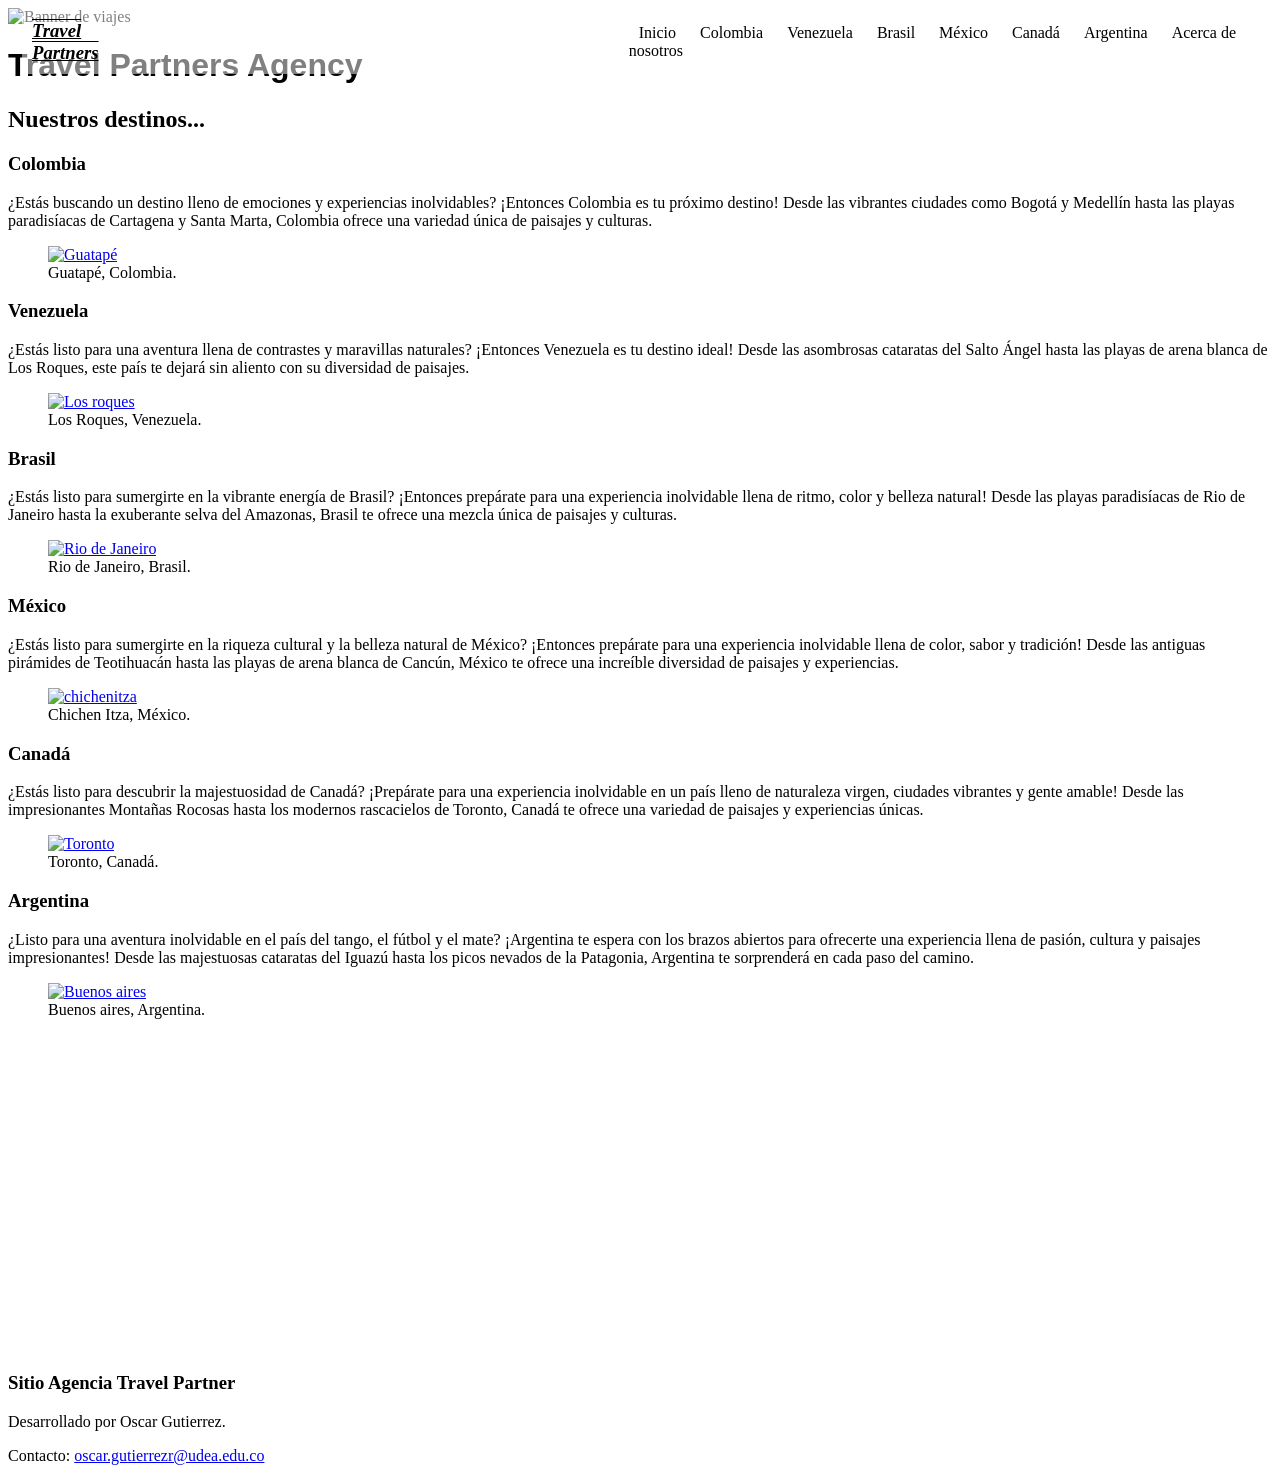
==== index.html @ 48d1f0db "Se colocan estilos a la barra de navegación del index" ====
<!DOCTYPE html>
<html lang="es">
<head>
    <title>Travel Partners</title>
    <link rel="icon" href="https://img.icons8.com/external-vitaliy-gorbachev-lineal-color-vitaly-gorbachev/60/external-plane-online-shopping-vitaliy-gorbachev-lineal-color-vitaly-gorbachev.png" type="image/x-icon" />
    <link rel="stylesheet" href="CSS/style.css">
</head>
<body>
    <header>
        <img src="https://s-i.huffpost.com/gen/1871544/images/o-TRAVELING-facebook.jpg" alt="Banner de viajes">
        <nav>
            <h3>Travel Partners</h3>
            <ul>
                <li><a href="index.html">Inicio</a></li>
                <li><a href="colombia.html">Colombia</a></li>
                <li><a href="venezuela.html">Venezuela</a></li>
                <li><a href="brasil.html">Brasil</a></li>
                <li><a href="mexico.html">México</a></li>
                <li><a href="canada.html">Canadá</a></li>
                <li><a href="argentina.html">Argentina</a></li>
                <li><a href="acerca.html">Acerca de nosotros</a></li>
            </ul>
        </nav>
        <h1>Travel Partners Agency</h1>    
    </header>
    <main>
        <article>
            <h2>Nuestros destinos...</h2>
            <section>
                <h3>Colombia</h3>
                <p>¿Estás buscando un destino lleno de emociones y experiencias inolvidables? ¡Entonces Colombia es tu próximo destino! Desde las vibrantes ciudades como Bogotá y Medellín hasta las playas paradisíacas de Cartagena y Santa Marta, Colombia ofrece una variedad única de paisajes y culturas.</p>
                <figure>
                    <a href="colombia.html">
                    <img src="https://cr00.epimg.net/radio/imagenes/2020/02/23/a_vivir_que_son_dos_dias/1582488490_859581_1582488747_noticia_normal.jpg" alt="Guatapé" width="40%">
                    </a>
                    <figcaption>Guatapé, Colombia.</figcaption>
                </figure>
            </section>
            <section>
                <h3>Venezuela</h3>
                <p>¿Estás listo para una aventura llena de contrastes y maravillas naturales? ¡Entonces Venezuela es tu destino ideal! Desde las asombrosas cataratas del Salto Ángel hasta las playas de arena blanca de Los Roques, este país te dejará sin aliento con su diversidad de paisajes.</p>
                <figure>
                    <a href="venezuela.html">
                    <img src="https://elsouvenir.com/wp-content/uploads/2014/07/Los-Roques-Venezuela-2-1000x600.jpg" alt="Los roques" width="40%">
                </a>
                    <figcaption>Los Roques, Venezuela.</figcaption>
                </figure>
            </section>
            <section>
                <h3>Brasil</h3>
                <p>¿Estás listo para sumergirte en la vibrante energía de Brasil? ¡Entonces prepárate para una experiencia inolvidable llena de ritmo, color y belleza natural! Desde las playas paradisíacas de Rio de Janeiro hasta la exuberante selva del Amazonas, Brasil te ofrece una mezcla única de paisajes y culturas.</p>
                <figure>
                    <a href="brasil.html">
                    <img src="https://th.bing.com/th/id/OIP.nFDEW7Fg7KSBMPxiKx4GqQHaE7?rs=1&pid=ImgDetMain" alt="Rio de Janeiro" width="40%">
                </a>
                    <figcaption>Rio de Janeiro, Brasil.</figcaption>
                </figure>
            </section>
            <section>
                <h3>México</h3>
                <p>¿Estás listo para sumergirte en la riqueza cultural y la belleza natural de México? ¡Entonces prepárate para una experiencia inolvidable llena de color, sabor y tradición! Desde las antiguas pirámides de Teotihuacán hasta las playas de arena blanca de Cancún, México te ofrece una increíble diversidad de paisajes y experiencias.</p>
                <figure>
                    <a href="mexico.html">
                    <img src="https://www.debate.com.mx/__export/1500693627781/sites/debate/img/2017/07/21/chichenitza.jpg_423682102.jpg" alt="chichenitza" width="40%">
                    </a>
                    <figcaption>Chichen Itza, México.</figcaption>
                </figure>
            </section>
            <section>
                <h3>Canadá</h3>
                <p>¿Estás listo para descubrir la majestuosidad de Canadá? ¡Prepárate para una experiencia inolvidable en un país lleno de naturaleza virgen, ciudades vibrantes y gente amable! Desde las impresionantes Montañas Rocosas hasta los modernos rascacielos de Toronto, Canadá te ofrece una variedad de paisajes y experiencias únicas.</p>
                <figure>
                    <a href="canada.html">
                    <img src="https://mcdn.wallpapersafari.com/medium/94/47/V4A9hm.jpg" alt="Toronto" width="40%">
                </a>
                    <figcaption>Toronto, Canadá.</figcaption>
                </figure>
            </section>
            <section>
                <h3>Argentina</h3>
                <p>¿Listo para una aventura inolvidable en el país del tango, el fútbol y el mate? ¡Argentina te espera con los brazos abiertos para ofrecerte una experiencia llena de pasión, cultura y paisajes impresionantes! Desde las majestuosas cataratas del Iguazú hasta los picos nevados de la Patagonia, Argentina te sorprenderá en cada paso del camino.</p>
                <figure>
                    <a href="argentina.html">
                    <img src="https://s03.s3c.es/imag/_v0/5500x3667/9/b/9/argentina-obelisco.jpg" alt="Buenos aires" width="40%">
                    </a>
                    <figcaption>Buenos aires, Argentina.</figcaption>
                </figure>
            </section>
        </article>
        
        <aside>
            <iframe width="560" height="315" src="https://www.youtube.com/embed/c2c2kB2RVuc?si=Z1JQ7sfit-vZ_TTE" title="YouTube video player" frameborder="0" allow="accelerometer; autoplay; clipboard-write; encrypted-media; gyroscope; picture-in-picture; web-share" allowfullscreen></iframe>
        </aside>
    </main>

    <footer>
        <h3>Sitio Agencia Travel Partner</h3>
        <p>Desarrollado por Oscar Gutierrez.</p> 
        <p>Contacto: <a href="mailto:oscar.gutierrezr@udea.edu.co">oscar.gutierrezr@udea.edu.co</a></p>
    </footer>
</body>
</html>
---- CSS/style.css ----
header img {
    width: 100%;
    height: 500px;
    
}
header  nav {
    position: fixed;
    width: 95%;
    margin: auto;
    background-color: rgba(255, 255, 255, 0.5);
    padding: 10px;
    border-radius: 5px;
    display: flex;
    align-items: center;
    left: 50%;
    transform: translate(-50%, 0%);
    top: 10px;
}

header nav h3{
    padding: 0;
    margin: auto;
    text-decoration: overline underline;
    font-style: italic;
}
  
header nav ul {
    list-style-type: none;
    padding-left: 40%;
    margin: auto;
}
  
header nav ul li {
    display: inline;
    margin: 10px;
}
header nav ul li :hover {
    color: white;
    text-shadow: black 1px 1px;
    margin: 0 5px 0 5px;
    transition: all 0.5s ease 0s;
}
  
header nav ul li a {
    text-decoration: none; /* Quita el subrayado de los enlaces */
    color: black;
}

h1{
    font-family: 'Gill Sans', 'Gill Sans MT', Calibri, 'Trebuchet MS', sans-serif;
    
}
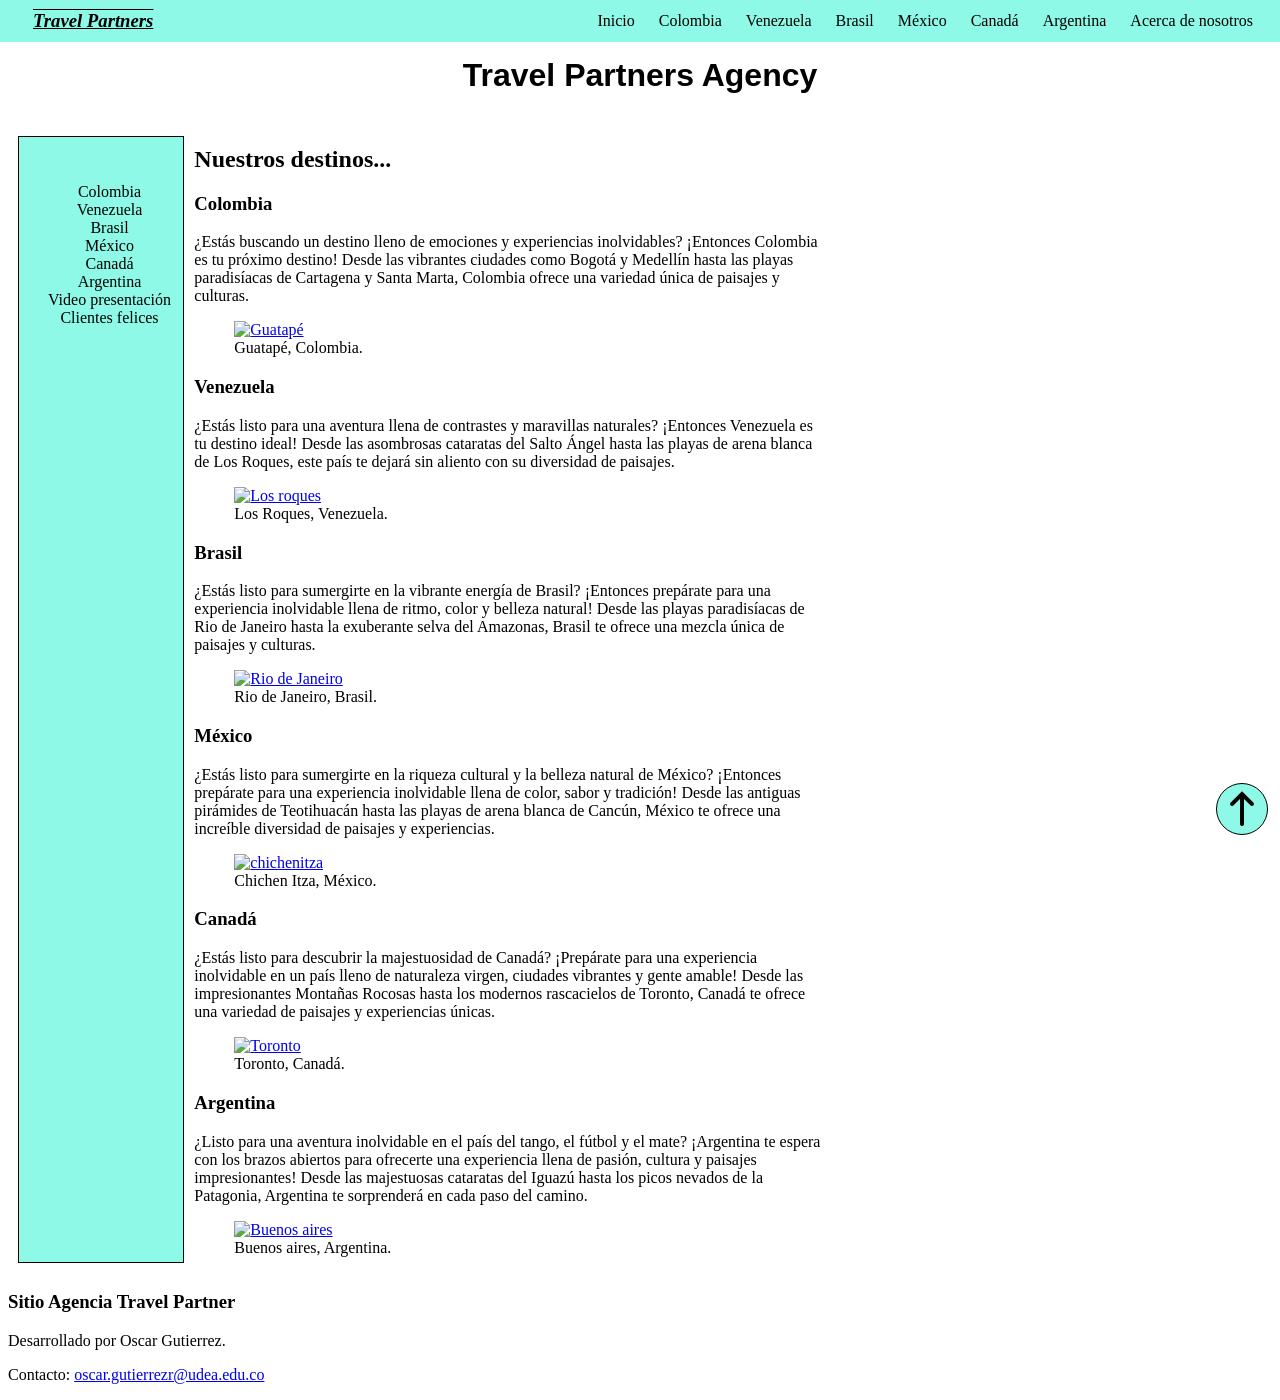
==== commit 105dc5dc: "Se termina la barra y se organizan los elementos del main" ====
--- a/index.html
+++ b/index.html
@@ -7,7 +7,7 @@
 </head>
 <body>
     <header>
-        <img src="https://s-i.huffpost.com/gen/1871544/images/o-TRAVELING-facebook.jpg" alt="Banner de viajes">
+        <img src="https://s-i.huffpost.com/gen/1871544/images/o-TRAVELING-facebook.jpg" alt="Banner de viajes" id="inicio">
         <nav>
             <h3>Travel Partners</h3>
             <ul>
@@ -20,12 +20,28 @@
                 <li><a href="argentina.html">Argentina</a></li>
                 <li><a href="acerca.html">Acerca de nosotros</a></li>
             </ul>
-        </nav>
-        <h1>Travel Partners Agency</h1>    
+        </nav>   
     </header>
     <main>
+        <div id="title">
+            <h1>Travel Partners Agency</h1> 
+        </div>
+        <aside id="nav-aside">
+            <nav>
+                <ul>
+                    <li><a href="#colombia">Colombia</a></li>
+                    <li><a href="#venezuela">Venezuela</a></li>
+                    <li><a href="#brasil">Brasil</a></li>
+                    <li><a href="#mexico">México</a></li>
+                    <li><a href="#canada">Canadá</a></li>
+                    <li><a href="#argentina">Argentina</a></li>
+                    <li><a href="#title">Video presentación</a></li>
+                    <li><a href="#argentina">Clientes felices</a></li>
+                </ul>
+            </nav>
+        </aside>
         <article>
-            <h2>Nuestros destinos...</h2>
+            <h2 id="colombia">Nuestros destinos...</h2>
             <section>
                 <h3>Colombia</h3>
                 <p>¿Estás buscando un destino lleno de emociones y experiencias inolvidables? ¡Entonces Colombia es tu próximo destino! Desde las vibrantes ciudades como Bogotá y Medellín hasta las playas paradisíacas de Cartagena y Santa Marta, Colombia ofrece una variedad única de paisajes y culturas.</p>
@@ -33,7 +49,7 @@
                     <a href="colombia.html">
                     <img src="https://cr00.epimg.net/radio/imagenes/2020/02/23/a_vivir_que_son_dos_dias/1582488490_859581_1582488747_noticia_normal.jpg" alt="Guatapé" width="40%">
                     </a>
-                    <figcaption>Guatapé, Colombia.</figcaption>
+                    <figcaption id="venezuela">Guatapé, Colombia.</figcaption>
                 </figure>
             </section>
             <section>
@@ -43,7 +59,7 @@
                     <a href="venezuela.html">
                     <img src="https://elsouvenir.com/wp-content/uploads/2014/07/Los-Roques-Venezuela-2-1000x600.jpg" alt="Los roques" width="40%">
                 </a>
-                    <figcaption>Los Roques, Venezuela.</figcaption>
+                    <figcaption id="brasil">Los Roques, Venezuela.</figcaption>
                 </figure>
             </section>
             <section>
@@ -53,7 +69,7 @@
                     <a href="brasil.html">
                     <img src="https://th.bing.com/th/id/OIP.nFDEW7Fg7KSBMPxiKx4GqQHaE7?rs=1&pid=ImgDetMain" alt="Rio de Janeiro" width="40%">
                 </a>
-                    <figcaption>Rio de Janeiro, Brasil.</figcaption>
+                    <figcaption id="mexico">Rio de Janeiro, Brasil.</figcaption>
                 </figure>
             </section>
             <section>
@@ -63,7 +79,7 @@
                     <a href="mexico.html">
                     <img src="https://www.debate.com.mx/__export/1500693627781/sites/debate/img/2017/07/21/chichenitza.jpg_423682102.jpg" alt="chichenitza" width="40%">
                     </a>
-                    <figcaption>Chichen Itza, México.</figcaption>
+                    <figcaption id="canada">Chichen Itza, México.</figcaption>
                 </figure>
             </section>
             <section>
@@ -73,11 +89,11 @@
                     <a href="canada.html">
                     <img src="https://mcdn.wallpapersafari.com/medium/94/47/V4A9hm.jpg" alt="Toronto" width="40%">
                 </a>
-                    <figcaption>Toronto, Canadá.</figcaption>
+                    <figcaption id="argentina">Toronto, Canadá.</figcaption>
                 </figure>
             </section>
             <section>
-                <h3>Argentina</h3>
+                <h3 >Argentina</h3>
                 <p>¿Listo para una aventura inolvidable en el país del tango, el fútbol y el mate? ¡Argentina te espera con los brazos abiertos para ofrecerte una experiencia llena de pasión, cultura y paisajes impresionantes! Desde las majestuosas cataratas del Iguazú hasta los picos nevados de la Patagonia, Argentina te sorprenderá en cada paso del camino.</p>
                 <figure>
                     <a href="argentina.html">
@@ -88,10 +104,16 @@
             </section>
         </article>
         
-        <aside>
-            <iframe width="560" height="315" src="https://www.youtube.com/embed/c2c2kB2RVuc?si=Z1JQ7sfit-vZ_TTE" title="YouTube video player" frameborder="0" allow="accelerometer; autoplay; clipboard-write; encrypted-media; gyroscope; picture-in-picture; web-share" allowfullscreen></iframe>
+        <aside id="aux">
+            <iframe src="https://www.youtube.com/embed/c2c2kB2RVuc?si=Z1JQ7sfit-vZ_TTE" title="YouTube video player" frameborder="0" allow="accelerometer; autoplay; clipboard-write; encrypted-media; gyroscope; picture-in-picture; web-share" allowfullscreen></iframe>
         </aside>
     </main>
+
+    <div id="Return">
+        <a href="#inicio">
+            <img src="[data-uri]">
+        </a>
+    </div>
 
     <footer>
         <h3>Sitio Agencia Travel Partner</h3>
--- a/CSS/style.css
+++ b/CSS/style.css
@@ -1,20 +1,17 @@
 header img {
     width: 100%;
-    height: 500px;
-    
+    height: 300px;
+    margin-top: -10px;
 }
 header  nav {
     position: fixed;
-    width: 95%;
-    margin: auto;
-    background-color: rgba(255, 255, 255, 0.5);
+    width: 100%;
+    background-color: rgb(142, 249, 231);
     padding: 10px;
-    border-radius: 5px;
     display: flex;
     align-items: center;
-    left: 50%;
-    transform: translate(-50%, 0%);
-    top: 10px;
+    margin-left: -10PX;
+    top: 0px;
 }
 
 header nav h3{
@@ -23,10 +20,10 @@
     text-decoration: overline underline;
     font-style: italic;
 }
-  
+
 header nav ul {
     list-style-type: none;
-    padding-left: 40%;
+    padding-left: 30%;
     margin: auto;
 }
   
@@ -42,11 +39,78 @@
 }
   
 header nav ul li a {
-    text-decoration: none; /* Quita el subrayado de los enlaces */
+    text-decoration: none;
     color: black;
 }
 
-h1{
+#Return{
+    border-radius: 50px;
+    border: 1px solid;
+    background-color: rgb(142, 249, 231);
+    position: fixed;
+    width: 50px;
+    height: 50px;
+    top: 87%;
+    left: 95%;
+}
+
+#Return :hover{
+    border-radius: 50px;
+    background-color: white;
+    transition: background-color 0.5s ease 0s;
+}
+
+#Return img{
+    width: 100%;
+    height: auto;
+}
+
+main{
+    display: flex;
+    flex-wrap: wrap;
+}
+
+#title{
     font-family: 'Gill Sans', 'Gill Sans MT', Calibri, 'Trebuchet MS', sans-serif;
-    
-}+    width: 100%;
+    padding: 10px;
+    text-align: center;
+}
+
+#nav-aside{
+    width: 13%;
+    background-color:  rgb(142, 249, 231);
+    border: 1px solid black;
+    margin: 10px;
+}
+
+#nav-aside nav{
+    position: fixed;
+    left: 18px;
+    display: inline;
+    text-align: center
+}
+
+#nav-aside nav ul{
+    list-style-type: none;  
+    padding: 30px;
+}
+
+#nav-aside nav ul li a{
+    text-decoration: none;
+    color: black;
+}
+
+#nav-aside nav ul li :hover{
+    color: white;
+    text-shadow: black 1px 1px;
+    transition: all 0.5s ease 0s;
+}
+
+article{
+    width: 50%;
+}
+
+#aux{
+    width: 20%;
+}
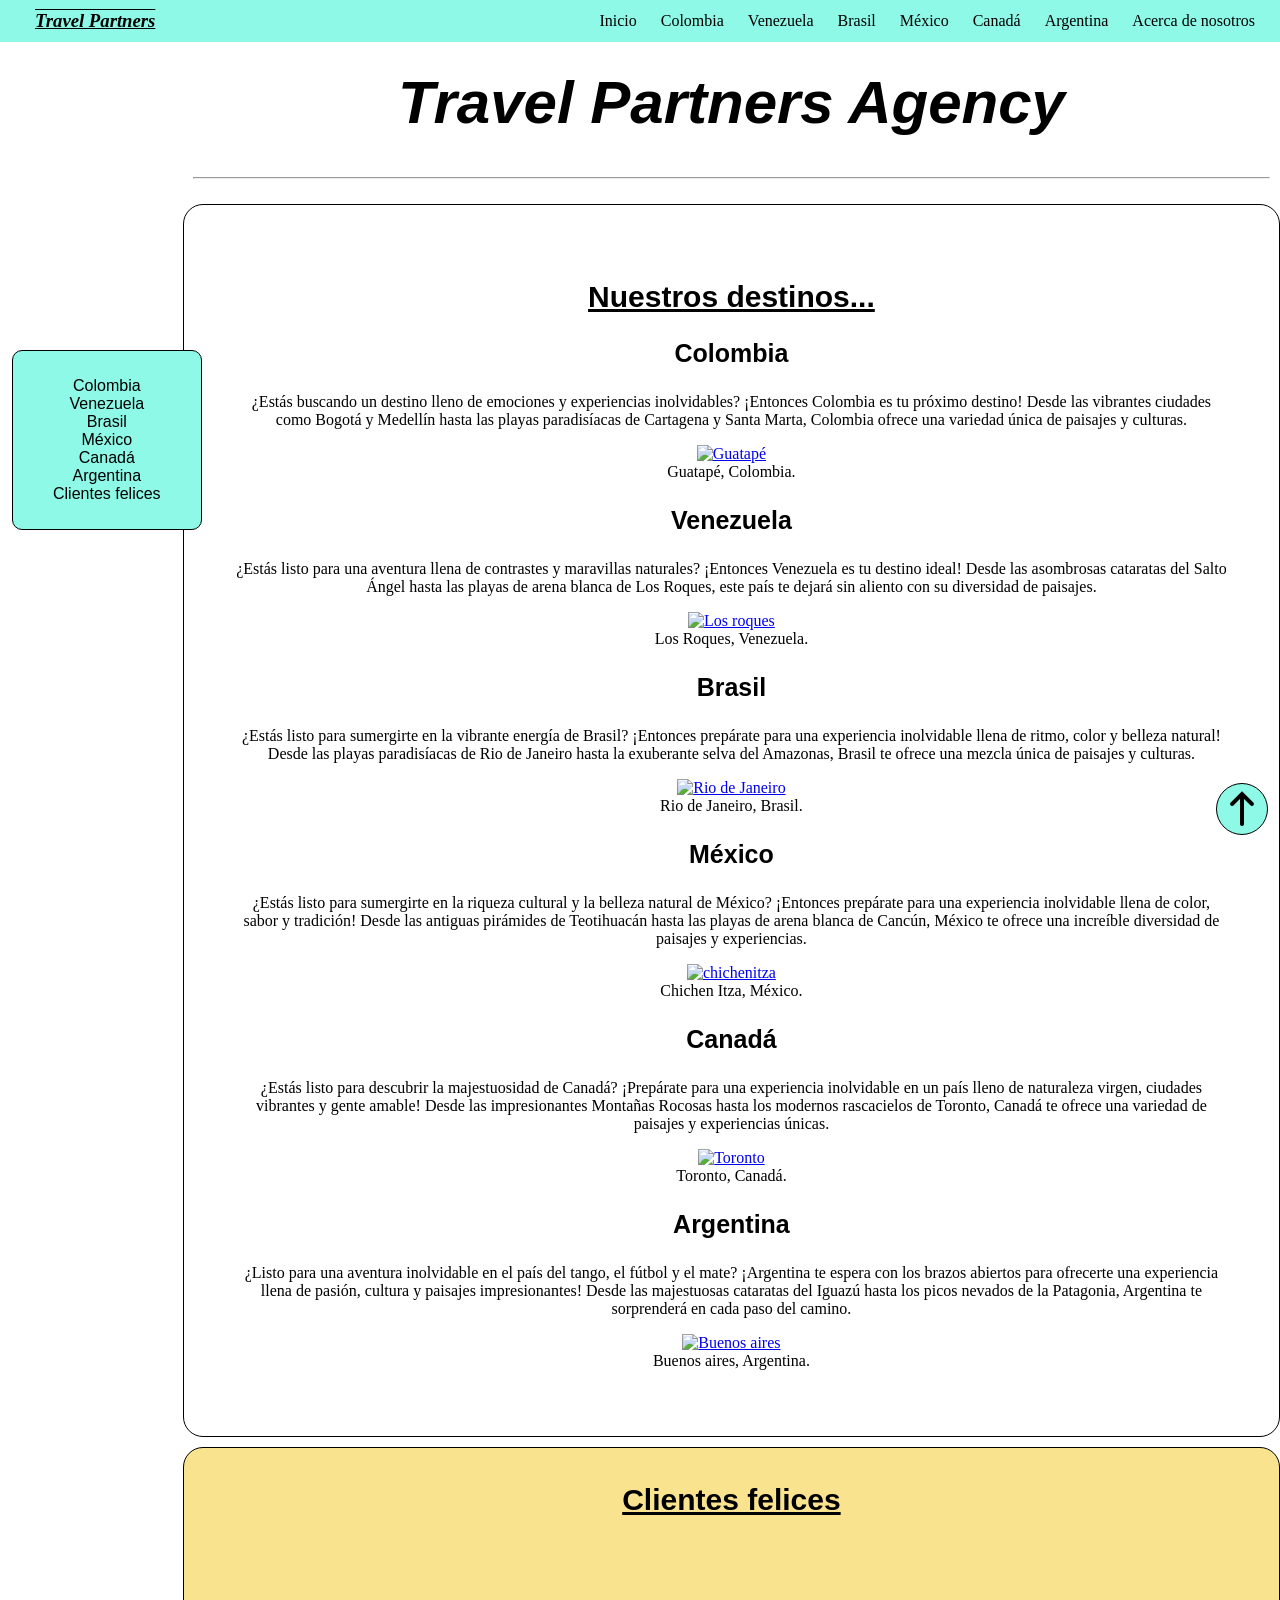
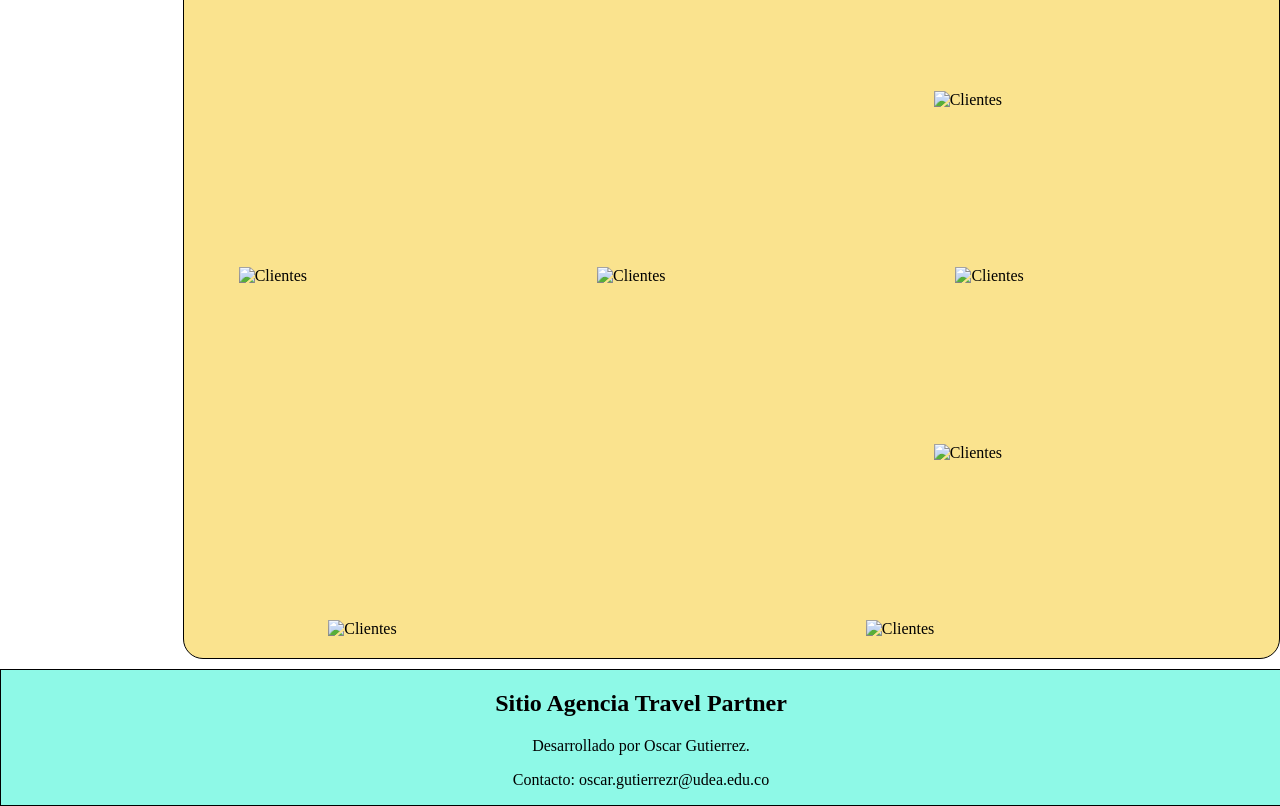
==== commit a7f34e3f: "Se terminan los estilos del index.html" ====
--- a/index.html
+++ b/index.html
@@ -25,6 +25,7 @@
     <main>
         <div id="title">
             <h1>Travel Partners Agency</h1> 
+            <hr>
         </div>
         <aside id="nav-aside">
             <nav>
@@ -35,8 +36,7 @@
                     <li><a href="#mexico">México</a></li>
                     <li><a href="#canada">Canadá</a></li>
                     <li><a href="#argentina">Argentina</a></li>
-                    <li><a href="#title">Video presentación</a></li>
-                    <li><a href="#argentina">Clientes felices</a></li>
+                    <li><a href="#aux">Clientes felices</a></li>
                 </ul>
             </nav>
         </aside>
@@ -105,18 +105,27 @@
         </article>
         
         <aside id="aux">
-            <iframe src="https://www.youtube.com/embed/c2c2kB2RVuc?si=Z1JQ7sfit-vZ_TTE" title="YouTube video player" frameborder="0" allow="accelerometer; autoplay; clipboard-write; encrypted-media; gyroscope; picture-in-picture; web-share" allowfullscreen></iframe>
+            <h2>Clientes felices</h2>
+            <iframe width="560" height="315" src="https://www.youtube.com/embed/c2c2kB2RVuc?si=Z1JQ7sfit-vZ_TTE" title="YouTube video player" frameborder="0" allow="accelerometer; autoplay; clipboard-write; encrypted-media; gyroscope; picture-in-picture; web-share" allowfullscreen></iframe>
+            <img src="https://th.bing.com/th/id/R.d196c2e4fb2217a6aeb83ef5d8556b51?rik=UQ5G5Y6Z0rCJ7Q&pid=ImgRaw&r=0" alt="Clientes">
+            <img src="https://travelxperience.com.mx/wp-content/uploads/2020/03/agencias-de-viajes-cruceros3.jpg" alt="Clientes">
+            <img src="https://www.lugarnia.com/wp-content/uploads/2017/12/viajar-sola-y-segura.jpg" alt="Clientes">
+            <img src="https://www.nuevoplaneta.es/wp-content/uploads/2021/10/58.jpg" alt="Clientes">
+            <iframe width="560" height="315" src="https://www.youtube.com/embed/2yMhjHURW5A?si=cP6-qoyfT3eHNdBa" title="YouTube video player" frameborder="0" allow="accelerometer; autoplay; clipboard-write; encrypted-media; gyroscope; picture-in-picture; web-share" allowfullscreen></iframe>
+            <img src="https://technocio.com/wp-content/uploads/2021/07/Felicidad-de-viajar.jpg" alt="Clientes">
+            <img src="https://www.entornoturistico.com/wp-content/uploads/2016/03/viajar-hace-a-la-felicidad.jpg" alt="Clientes">
+            <img src="https://blogsmarttravelers.areas.com/wp-content/uploads/2019/09/viajar-nos-hace-felices-post-01.jpeg" alt="Clientes">
         </aside>
     </main>
 
     <div id="Return">
         <a href="#inicio">
-            <img src="[data-uri]">
+        <img src="[data-uri]">
         </a>
     </div>
 
     <footer>
-        <h3>Sitio Agencia Travel Partner</h3>
+        <h2>Sitio Agencia Travel Partner</h2>
         <p>Desarrollado por Oscar Gutierrez.</p> 
         <p>Contacto: <a href="mailto:oscar.gutierrezr@udea.edu.co">oscar.gutierrezr@udea.edu.co</a></p>
     </footer>
--- a/CSS/style.css
+++ b/CSS/style.css
@@ -1,3 +1,8 @@
+body{
+    width: 100%;
+    margin: 0;
+    padding: 0;
+}
 header img {
     width: 100%;
     height: 300px;
@@ -10,7 +15,6 @@
     padding: 10px;
     display: flex;
     align-items: center;
-    margin-left: -10PX;
     top: 0px;
 }
 
@@ -31,10 +35,15 @@
     display: inline;
     margin: 10px;
 }
+
 header nav ul li :hover {
     color: white;
     text-shadow: black 1px 1px;
     margin: 0 5px 0 5px;
+    transition: all 0.5s ease 0s;
+}
+
+header nav ul li :not(:hover) {
     transition: all 0.5s ease 0s;
 }
   
@@ -54,51 +63,70 @@
     left: 95%;
 }
 
+  #Return a img {
+    display: block;
+  }
+
 #Return :hover{
     border-radius: 50px;
-    background-color: white;
+    background-color: #FAE28E;
     transition: background-color 0.5s ease 0s;
 }
 
+#Return :not(:hover){
+    transition: 0.5s ease 0s;
+}
+
 #Return img{
     width: 100%;
     height: auto;
 }
 
 main{
-    display: flex;
-    flex-wrap: wrap;
+    display: grid;
+    grid-template-columns: 1fr 6fr; 
+    grid-template-rows: auto; 
+    grid-template-areas: 
+      "nav title"
+      "nav art"
+      "nav art"
+      "nav asi"; 
 }
 
 #title{
     font-family: 'Gill Sans', 'Gill Sans MT', Calibri, 'Trebuchet MS', sans-serif;
-    width: 100%;
+    font-style: italic;
+    font-size: 30px;
+    grid-area: title;
     padding: 10px;
     text-align: center;
 }
 
 #nav-aside{
-    width: 13%;
-    background-color:  rgb(142, 249, 231);
-    border: 1px solid black;
+    grid-area: nav;
     margin: 10px;
 }
 
 #nav-aside nav{
     position: fixed;
-    left: 18px;
+    left: 12px;
+    top: 350px;
     display: inline;
-    text-align: center
+    text-align: center;
+    background-color:  rgb(142, 249, 231);
+    border: 1px solid black;
+    border-radius: 10px;
 }
 
 #nav-aside nav ul{
     list-style-type: none;  
-    padding: 30px;
+    padding: 10px 40px 10px 40px;
 }
 
 #nav-aside nav ul li a{
     text-decoration: none;
     color: black;
+    font-family: 'Gill Sans', 'Gill Sans MT', Calibri, 'Trebuchet MS', sans-serif;
 }
 
 #nav-aside nav ul li :hover{
@@ -107,10 +135,75 @@
     transition: all 0.5s ease 0s;
 }
 
+#nav-aside nav ul li :not(:hover){
+    transition: all 0.5s ease 0s;
+}
+
 article{
-    width: 50%;
+    grid-area: art;
+    border: 1px solid black;
+    border-radius: 20px;
+    padding: 50px;
+    text-align: center;
+}
+
+article h2{
+    font-family: 'Gill Sans', 'Gill Sans MT', Calibri, 'Trebuchet MS', sans-serif;
+    font-size: 30px;
+    text-decoration: underline;
+}
+
+article h3{
+    font-family: 'Gill Sans', 'Gill Sans MT', Calibri, 'Trebuchet MS', sans-serif;
+    font-size: 25px;
+}
+
+article figure img:hover{
+    width: 45%;
+    box-shadow: black 2px 2px;
+    transition: all 0.5s ease 0s;
+}
+
+article figure img:not(:hover){
+    transition: all 0.5s ease 0s;
 }
 
 #aux{
-    width: 20%;
-}
+    grid-area: asi;
+    border: 1px solid black;
+    border-radius: 20px;
+    padding: 10px;
+    align-self: center;
+    margin-top: 10px;
+    background-color: #fae38e;
+    display: flex;
+    flex-wrap: wrap;
+    justify-content: space-around;
+    align-items: center;
+}
+
+#aux h2{
+    font-family: 'Gill Sans', 'Gill Sans MT', Calibri, 'Trebuchet MS', sans-serif;
+    font-size: 30px;
+    text-decoration: underline;
+    width: 100%;
+    text-align: center;
+}
+
+#aux img{
+    width: 25%;
+    margin: 10px;
+}
+
+footer{
+    background-color:  rgb(142, 249, 231);
+    border: 1px solid black;
+    width: 100%;
+    text-align: center;
+    margin-top: 10px;
+}
+
+footer a{
+    text-decoration: none;
+    color: black;
+}
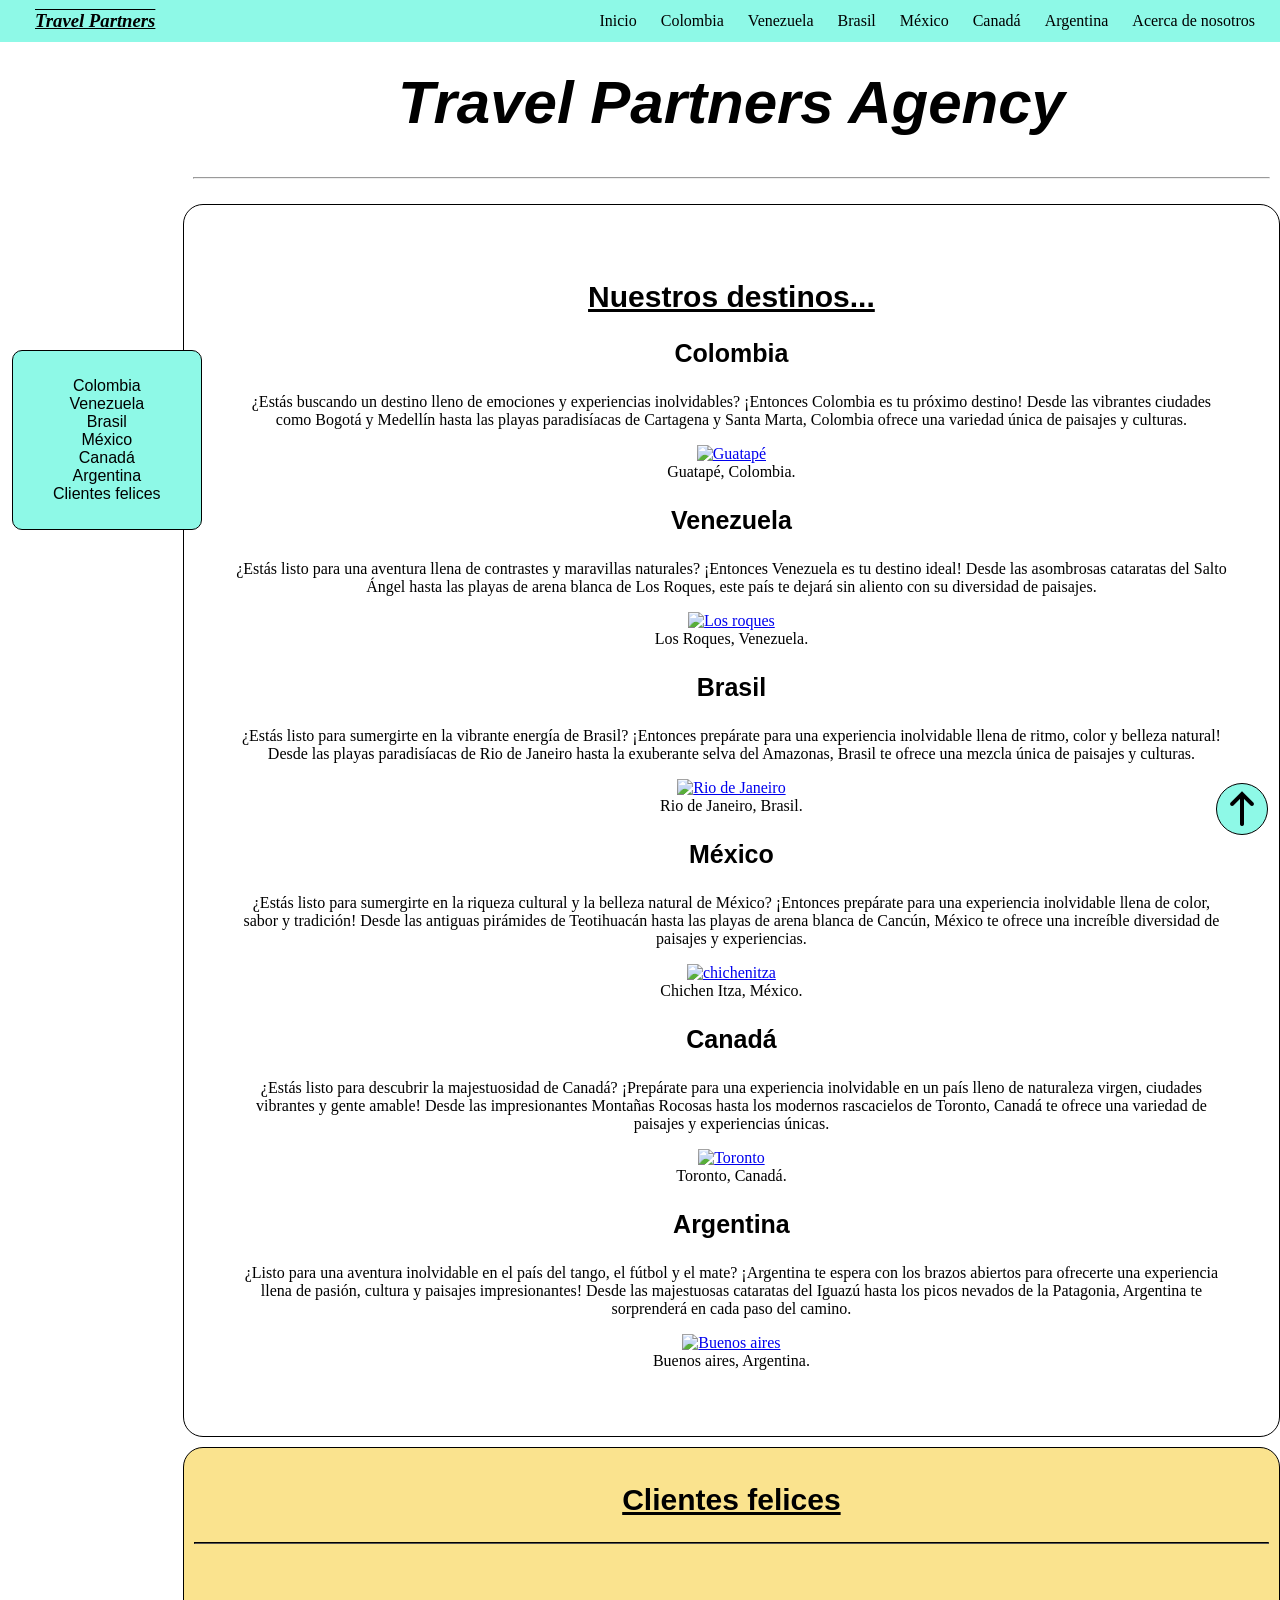
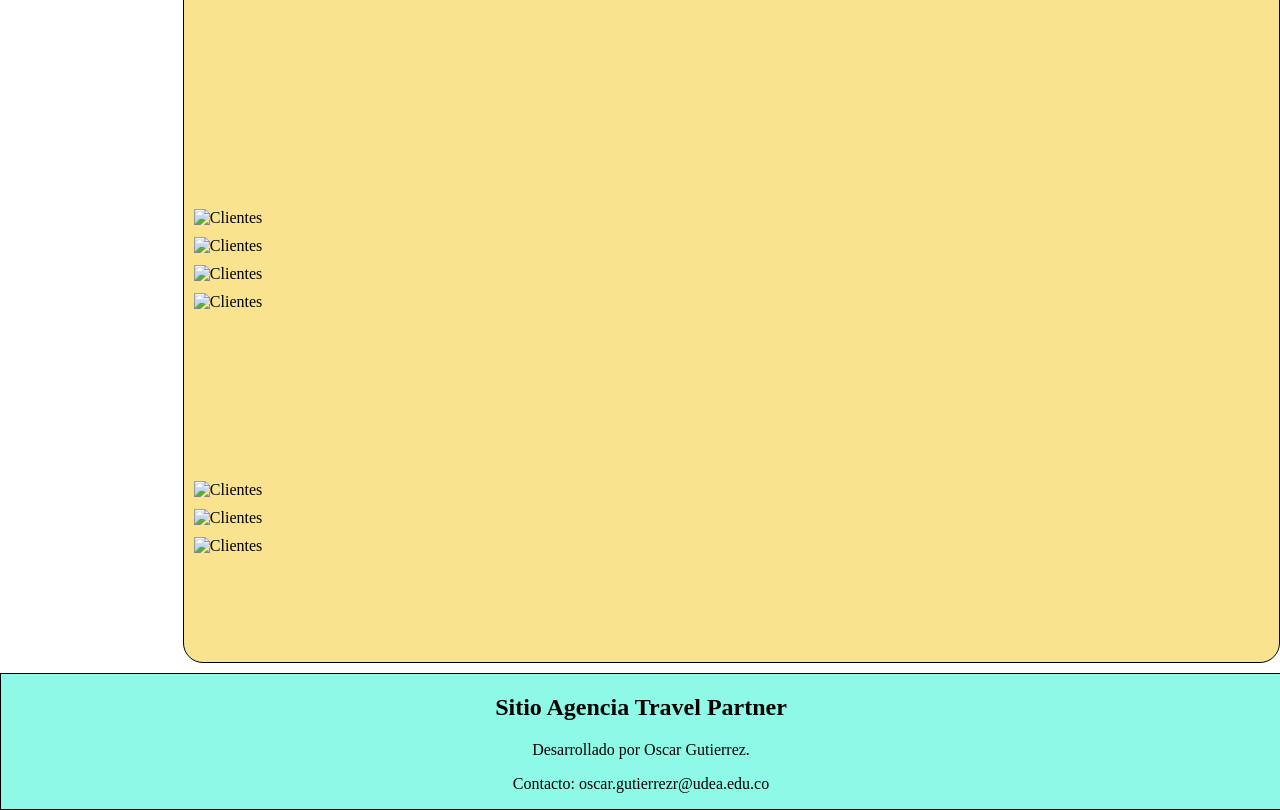
==== commit 85f02355: "Se organiza nuevamente el proyecto y se organiza la galeria de fotos del index" ====
--- a/index.html
+++ b/index.html
@@ -106,15 +106,18 @@
         
         <aside id="aux">
             <h2>Clientes felices</h2>
-            <iframe width="560" height="315" src="https://www.youtube.com/embed/c2c2kB2RVuc?si=Z1JQ7sfit-vZ_TTE" title="YouTube video player" frameborder="0" allow="accelerometer; autoplay; clipboard-write; encrypted-media; gyroscope; picture-in-picture; web-share" allowfullscreen></iframe>
-            <img src="https://th.bing.com/th/id/R.d196c2e4fb2217a6aeb83ef5d8556b51?rik=UQ5G5Y6Z0rCJ7Q&pid=ImgRaw&r=0" alt="Clientes">
-            <img src="https://travelxperience.com.mx/wp-content/uploads/2020/03/agencias-de-viajes-cruceros3.jpg" alt="Clientes">
-            <img src="https://www.lugarnia.com/wp-content/uploads/2017/12/viajar-sola-y-segura.jpg" alt="Clientes">
-            <img src="https://www.nuevoplaneta.es/wp-content/uploads/2021/10/58.jpg" alt="Clientes">
-            <iframe width="560" height="315" src="https://www.youtube.com/embed/2yMhjHURW5A?si=cP6-qoyfT3eHNdBa" title="YouTube video player" frameborder="0" allow="accelerometer; autoplay; clipboard-write; encrypted-media; gyroscope; picture-in-picture; web-share" allowfullscreen></iframe>
-            <img src="https://technocio.com/wp-content/uploads/2021/07/Felicidad-de-viajar.jpg" alt="Clientes">
-            <img src="https://www.entornoturistico.com/wp-content/uploads/2016/03/viajar-hace-a-la-felicidad.jpg" alt="Clientes">
-            <img src="https://blogsmarttravelers.areas.com/wp-content/uploads/2019/09/viajar-nos-hace-felices-post-01.jpeg" alt="Clientes">
+            <hr>
+            <div id="container">
+                <iframe src="https://www.youtube.com/embed/c2c2kB2RVuc?si=Z1JQ7sfit-vZ_TTE" title="YouTube video player" frameborder="0" allow="accelerometer; autoplay; clipboard-write; encrypted-media; gyroscope; picture-in-picture; web-share" allowfullscreen></iframe>
+                <img src="https://th.bing.com/th/id/R.d196c2e4fb2217a6aeb83ef5d8556b51?rik=UQ5G5Y6Z0rCJ7Q&pid=ImgRaw&r=0" alt="Clientes">
+                <img src="https://travelxperience.com.mx/wp-content/uploads/2020/03/agencias-de-viajes-cruceros3.jpg" alt="Clientes">
+                <img src="https://www.lugarnia.com/wp-content/uploads/2017/12/viajar-sola-y-segura.jpg" alt="Clientes">
+                <img src="https://www.nuevoplaneta.es/wp-content/uploads/2021/10/58.jpg" alt="Clientes">
+                <iframe src="https://www.youtube.com/embed/2yMhjHURW5A?si=cP6-qoyfT3eHNdBa" title="YouTube video player" frameborder="0" allow="accelerometer; autoplay; clipboard-write; encrypted-media; gyroscope; picture-in-picture; web-share" allowfullscreen></iframe>
+                <img src="https://technocio.com/wp-content/uploads/2021/07/Felicidad-de-viajar.jpg" alt="Clientes">
+                <img src="https://www.entornoturistico.com/wp-content/uploads/2016/03/viajar-hace-a-la-felicidad.jpg" alt="Clientes">
+                <img src="https://blogsmarttravelers.areas.com/wp-content/uploads/2019/09/viajar-nos-hace-felices-post-01.jpeg" alt="Clientes">
+            </div>
         </aside>
     </main>
 
--- a/CSS/style.css
+++ b/CSS/style.css
@@ -158,6 +158,12 @@
     font-size: 25px;
 }
 
+article li{
+    text-decoration: none;
+    list-style-type: none; 
+    color: black;
+}
+
 article figure img:hover{
     width: 45%;
     box-shadow: black 2px 2px;
@@ -170,29 +176,42 @@
 
 #aux{
     grid-area: asi;
+    height: auto;
     border: 1px solid black;
     border-radius: 20px;
     padding: 10px;
     align-self: center;
     margin-top: 10px;
     background-color: #fae38e;
+}
+
+#aux h2{
+    font-family: 'Gill Sans', 'Gill Sans MT', Calibri, 'Trebuchet MS', sans-serif;
+    font-size: 30px;
+    text-decoration: underline;
+    width: 100%;
+    text-align: center;
+}
+
+#aux hr{
+    border-color: black;
+}
+
+#container {
+    width: 100%;
+    height: 700px;
     display: flex;
     flex-wrap: wrap;
-    justify-content: space-around;
-    align-items: center;
-}
-
-#aux h2{
-    font-family: 'Gill Sans', 'Gill Sans MT', Calibri, 'Trebuchet MS', sans-serif;
-    font-size: 30px;
-    text-decoration: underline;
-    width: 100%;
-    text-align: center;
-}
-
-#aux img{
-    width: 25%;
-    margin: 10px;
+    flex-direction:column;
+    align-items: stretch;
+    justify-content: center;
+    gap: 10px;
+}
+
+#aux img, iframe{
+    width: 30%;
+    flex-grow: 0;
+    flex-shrink: 1;
 }
 
 footer{
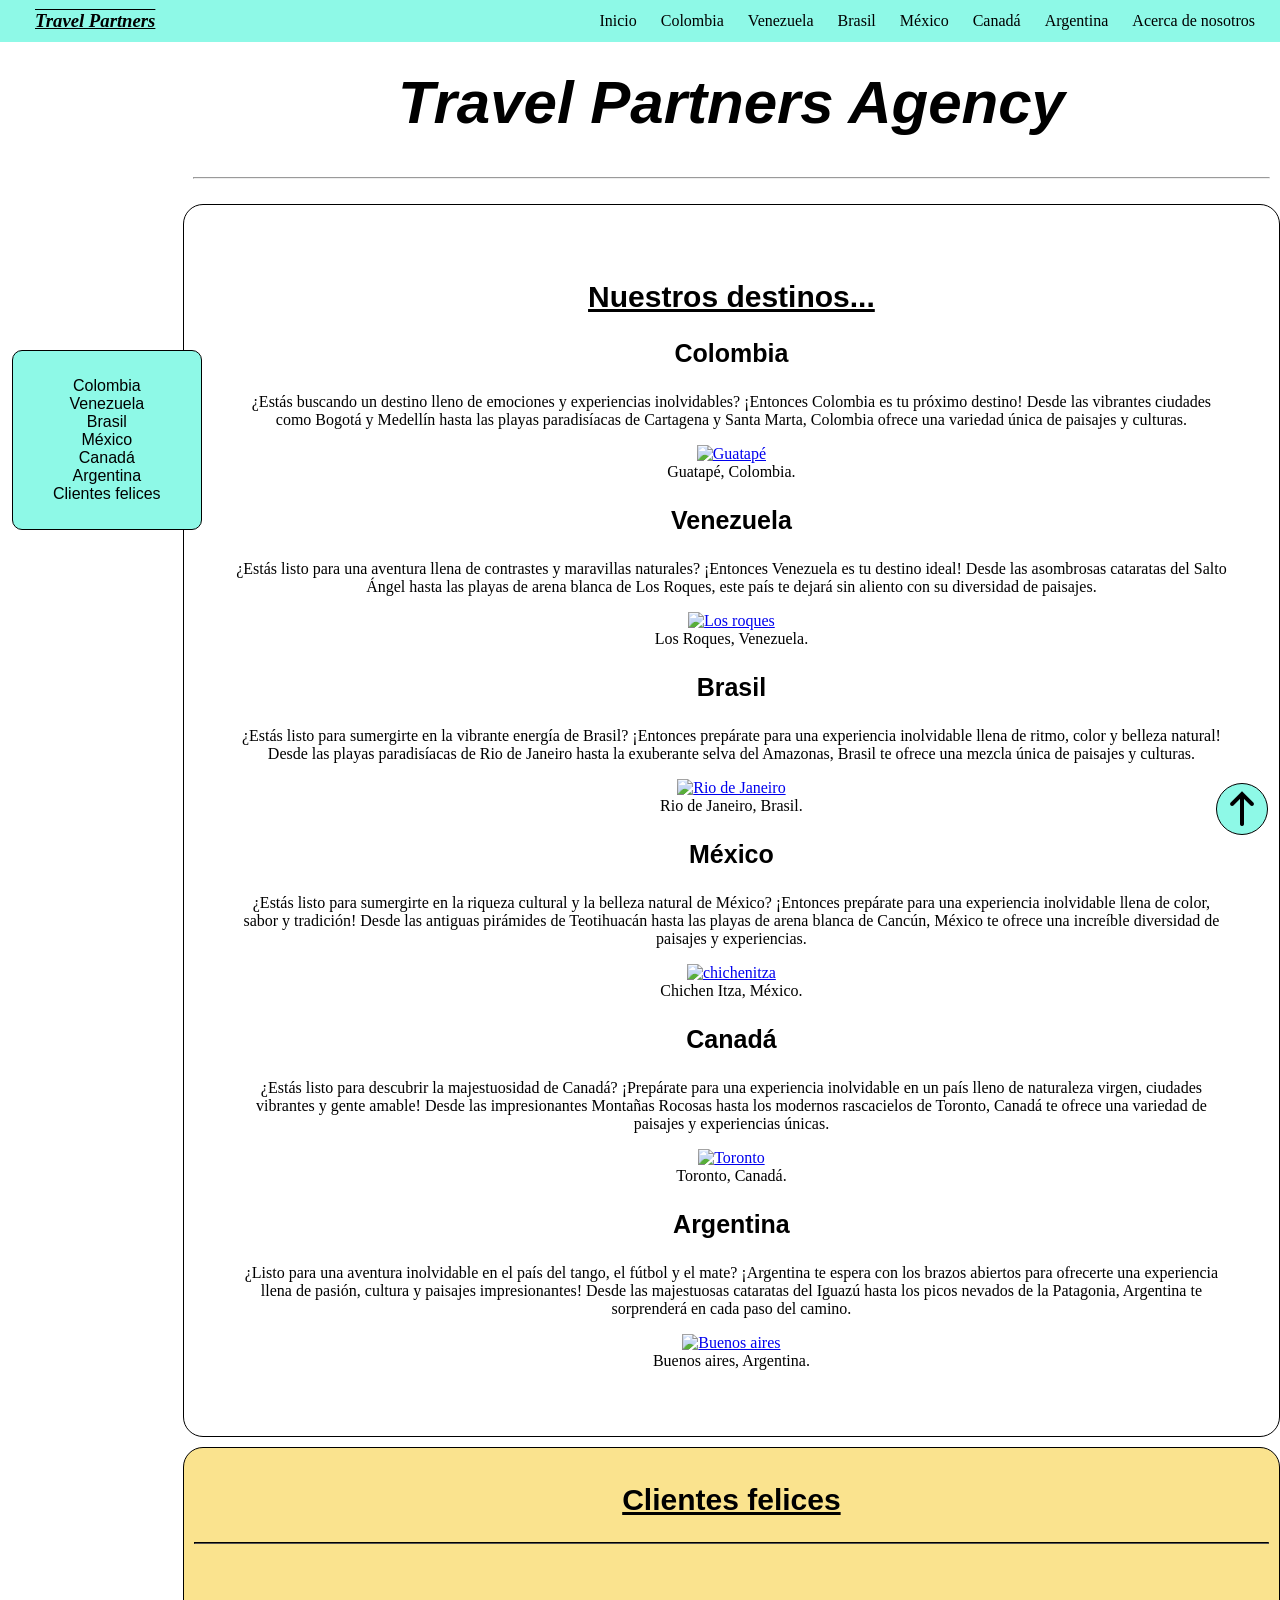
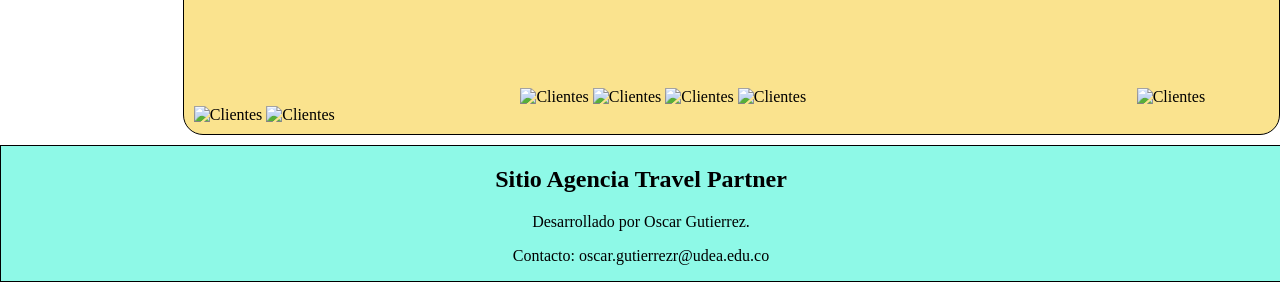
==== commit 7565c2b8: "Se añaden estilos a la vista Colombia" ====
--- a/index.html
+++ b/index.html
@@ -23,11 +23,11 @@
         </nav>   
     </header>
     <main>
-        <div id="title">
+        <div class="title">
             <h1>Travel Partners Agency</h1> 
             <hr>
         </div>
-        <aside id="nav-aside">
+        <aside class="nav-aside">
             <nav>
                 <ul>
                     <li><a href="#colombia">Colombia</a></li>
@@ -104,7 +104,7 @@
             </section>
         </article>
         
-        <aside id="aux">
+        <aside class="aux">
             <h2>Clientes felices</h2>
             <hr>
             <div id="container">
@@ -121,7 +121,7 @@
         </aside>
     </main>
 
-    <div id="Return">
+    <div class="Return">
         <a href="#inicio">
         <img src="[data-uri]">
         </a>
--- a/CSS/style.css
+++ b/CSS/style.css
@@ -52,7 +52,7 @@
     color: black;
 }
 
-#Return{
+.Return{
     border-radius: 50px;
     border: 1px solid;
     background-color: rgb(142, 249, 231);
@@ -63,21 +63,21 @@
     left: 95%;
 }
 
-  #Return a img {
-    display: block;
-  }
-
-#Return :hover{
+.Return a img {
+display: block;
+}
+
+.Return :hover{
     border-radius: 50px;
     background-color: #FAE28E;
     transition: background-color 0.5s ease 0s;
 }
 
-#Return :not(:hover){
+.Return :not(:hover){
     transition: 0.5s ease 0s;
 }
 
-#Return img{
+.Return img{
     width: 100%;
     height: auto;
 }
@@ -93,7 +93,7 @@
       "nav asi"; 
 }
 
-#title{
+.title{
     font-family: 'Gill Sans', 'Gill Sans MT', Calibri, 'Trebuchet MS', sans-serif;
     font-style: italic;
     font-size: 30px;
@@ -102,12 +102,12 @@
     text-align: center;
 }
 
-#nav-aside{
+.nav-aside{
     grid-area: nav;
     margin: 10px;
 }
 
-#nav-aside nav{
+.nav-aside nav{
     position: fixed;
     left: 12px;
     top: 350px;
@@ -118,24 +118,24 @@
     border-radius: 10px;
 }
 
-#nav-aside nav ul{
+.nav-aside nav ul{
     list-style-type: none;  
     padding: 10px 40px 10px 40px;
 }
 
-#nav-aside nav ul li a{
-    text-decoration: none;
-    color: black;
-    font-family: 'Gill Sans', 'Gill Sans MT', Calibri, 'Trebuchet MS', sans-serif;
-}
-
-#nav-aside nav ul li :hover{
+.nav-aside nav ul li a{
+    text-decoration: none;
+    color: black;
+    font-family: 'Gill Sans', 'Gill Sans MT', Calibri, 'Trebuchet MS', sans-serif;
+}
+
+.nav-aside nav ul li :hover{
     color: white;
     text-shadow: black 1px 1px;
     transition: all 0.5s ease 0s;
 }
 
-#nav-aside nav ul li :not(:hover){
+.nav-aside nav ul li :not(:hover){
     transition: all 0.5s ease 0s;
 }
 
@@ -174,7 +174,7 @@
     transition: all 0.5s ease 0s;
 }
 
-#aux{
+.aux{
     grid-area: asi;
     height: auto;
     border: 1px solid black;
@@ -185,7 +185,7 @@
     background-color: #fae38e;
 }
 
-#aux h2{
+.aux h2{
     font-family: 'Gill Sans', 'Gill Sans MT', Calibri, 'Trebuchet MS', sans-serif;
     font-size: 30px;
     text-decoration: underline;
@@ -193,11 +193,11 @@
     text-align: center;
 }
 
-#aux hr{
+.aux hr{
     border-color: black;
 }
 
-#container {
+.container {
     width: 100%;
     height: 700px;
     display: flex;
@@ -208,7 +208,7 @@
     gap: 10px;
 }
 
-#aux img, iframe{
+.aux img, iframe{
     width: 30%;
     flex-grow: 0;
     flex-shrink: 1;
@@ -225,4 +225,13 @@
 footer a{
     text-decoration: none;
     color: black;
+}
+
+#hidden{
+    display: none;
+}
+
+.descripcion #hidden :target{
+    display: block;
+    width: 100%;
 }
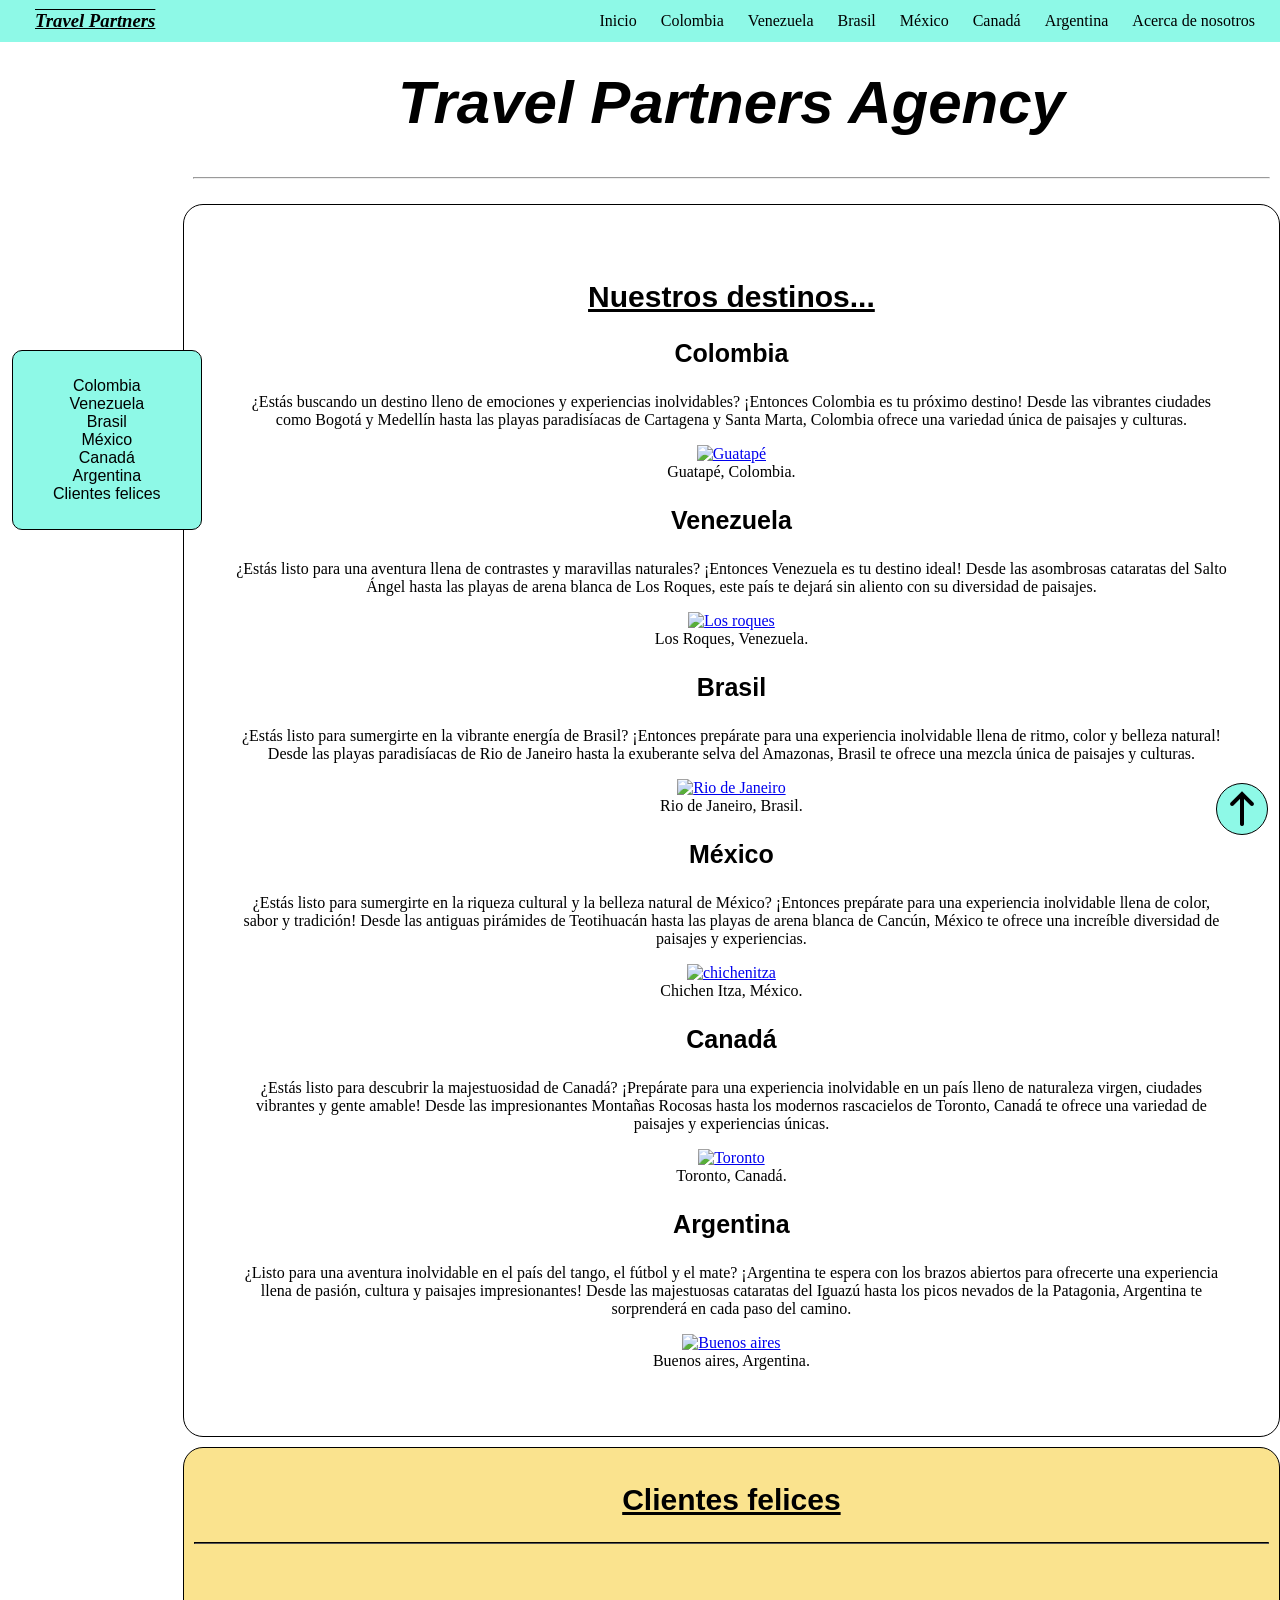
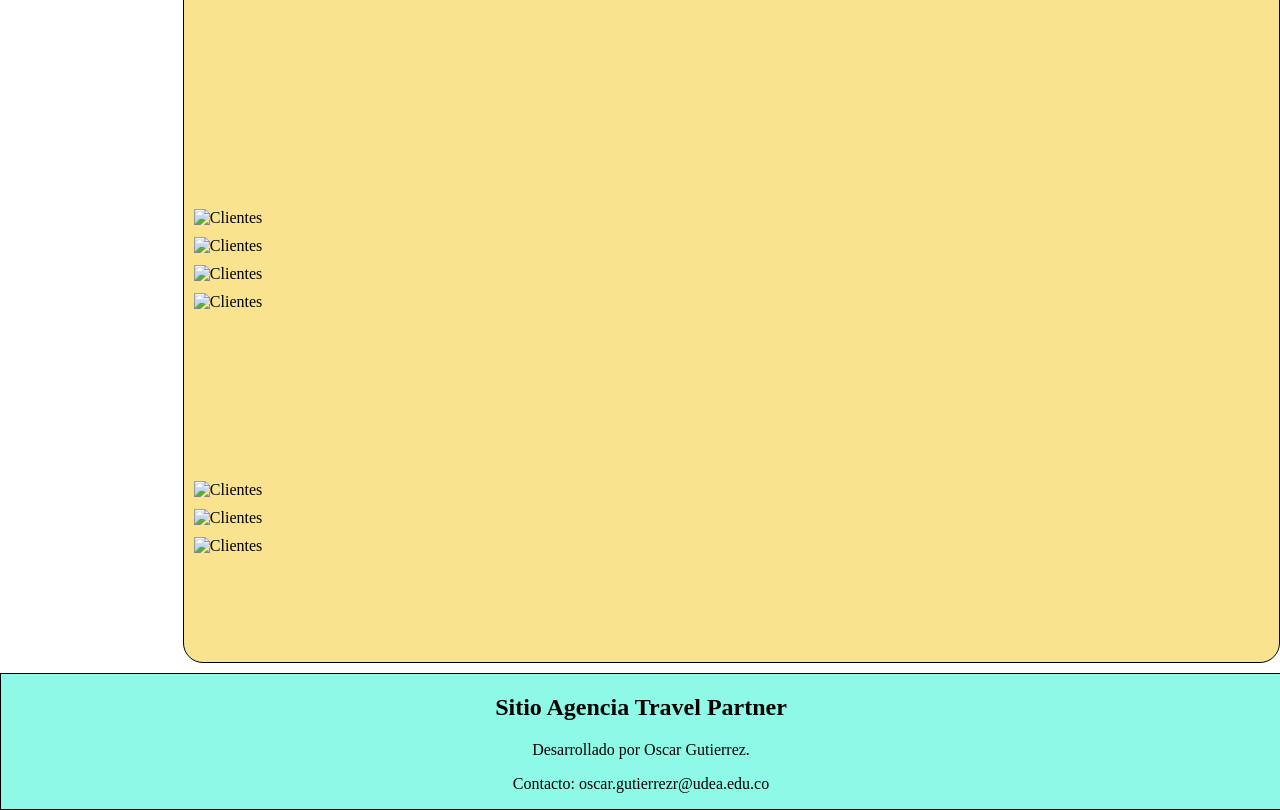
==== commit 2aac48fc: "Se configura la distribución de la galería y el itinerario" ====
--- a/index.html
+++ b/index.html
@@ -23,11 +23,11 @@
         </nav>   
     </header>
     <main>
-        <div class="title">
+        <div id="title">
             <h1>Travel Partners Agency</h1> 
             <hr>
         </div>
-        <aside class="nav-aside">
+        <aside id="nav-aside">
             <nav>
                 <ul>
                     <li><a href="#colombia">Colombia</a></li>
@@ -104,7 +104,7 @@
             </section>
         </article>
         
-        <aside class="aux">
+        <aside id="aux">
             <h2>Clientes felices</h2>
             <hr>
             <div id="container">
@@ -121,7 +121,7 @@
         </aside>
     </main>
 
-    <div class="Return">
+    <div id="Return">
         <a href="#inicio">
         <img src="[data-uri]">
         </a>
--- a/CSS/style.css
+++ b/CSS/style.css
@@ -16,6 +16,7 @@
     display: flex;
     align-items: center;
     top: 0px;
+    z-index: 4;
 }
 
 header nav h3{
@@ -52,7 +53,7 @@
     color: black;
 }
 
-.Return{
+#Return{
     border-radius: 50px;
     border: 1px solid;
     background-color: rgb(142, 249, 231);
@@ -61,23 +62,24 @@
     height: 50px;
     top: 87%;
     left: 95%;
-}
-
-.Return a img {
+    z-index: 5;
+}
+
+#Return a img {
 display: block;
 }
 
-.Return :hover{
+#Return :hover{
     border-radius: 50px;
     background-color: #FAE28E;
     transition: background-color 0.5s ease 0s;
 }
 
-.Return :not(:hover){
+#Return :not(:hover){
     transition: 0.5s ease 0s;
 }
 
-.Return img{
+#Return img{
     width: 100%;
     height: auto;
 }
@@ -93,7 +95,7 @@
       "nav asi"; 
 }
 
-.title{
+#title{
     font-family: 'Gill Sans', 'Gill Sans MT', Calibri, 'Trebuchet MS', sans-serif;
     font-style: italic;
     font-size: 30px;
@@ -102,12 +104,12 @@
     text-align: center;
 }
 
-.nav-aside{
+#nav-aside{
     grid-area: nav;
     margin: 10px;
 }
 
-.nav-aside nav{
+#nav-aside nav{
     position: fixed;
     left: 12px;
     top: 350px;
@@ -118,24 +120,24 @@
     border-radius: 10px;
 }
 
-.nav-aside nav ul{
+#nav-aside nav ul{
     list-style-type: none;  
     padding: 10px 40px 10px 40px;
 }
 
-.nav-aside nav ul li a{
+#nav-aside nav ul li a{
     text-decoration: none;
     color: black;
     font-family: 'Gill Sans', 'Gill Sans MT', Calibri, 'Trebuchet MS', sans-serif;
 }
 
-.nav-aside nav ul li :hover{
+#nav-aside nav ul li :hover{
     color: white;
     text-shadow: black 1px 1px;
     transition: all 0.5s ease 0s;
 }
 
-.nav-aside nav ul li :not(:hover){
+#nav-aside nav ul li :not(:hover){
     transition: all 0.5s ease 0s;
 }
 
@@ -174,7 +176,7 @@
     transition: all 0.5s ease 0s;
 }
 
-.aux{
+#aux{
     grid-area: asi;
     height: auto;
     border: 1px solid black;
@@ -185,7 +187,7 @@
     background-color: #fae38e;
 }
 
-.aux h2{
+#aux h2{
     font-family: 'Gill Sans', 'Gill Sans MT', Calibri, 'Trebuchet MS', sans-serif;
     font-size: 30px;
     text-decoration: underline;
@@ -193,11 +195,11 @@
     text-align: center;
 }
 
-.aux hr{
+#aux hr{
     border-color: black;
 }
 
-.container {
+#container {
     width: 100%;
     height: 700px;
     display: flex;
@@ -208,7 +210,7 @@
     gap: 10px;
 }
 
-.aux img, iframe{
+#aux img, iframe{
     width: 30%;
     flex-grow: 0;
     flex-shrink: 1;
@@ -227,11 +229,121 @@
     color: black;
 }
 
-#hidden{
+#descripcion #hidden_desc,
+#dia_1,
+#dia_2,
+#dia_3,
+#dia_4,
+#dia_5{
     display: none;
-}
-
-.descripcion #hidden :target{
+    border: 1px solid;
+    background-color: #f88efa2e;
+    border-radius: 30px;
+    text-align: center;
+}
+
+#descripcion #hidden_desc:target,
+#dia_1:target,
+#dia_2:target,
+#dia_3:target,
+#dia_4:target,
+#dia_5:target{
+    display: block; 
+}
+
+#gallery{
+    display: flex;
+    width: 100%;
+    height: 1200px;
+    flex-direction: column;
+    flex-wrap: wrap;
+    gap: 10px;
+    justify-content: space-around;
+    align-items: center;
+    border: solid 1px;
+    border-radius: 20px;
+    padding: 10px;
+    background-image: radial-gradient(circle at 50% 50%, #FAE28E, #fff );
+}
+
+.fig30{
+    width: 30%;
+    height: auto;
+    overflow: hidden;
+    border-radius: 30px;
+    margin-bottom: -5%;
+    margin: 0 0 -5% 0;
+}
+
+.fig30 h2{
+    width: 100%;
+}
+
+.fig30 img{
+    position: relative;
+    width: 100%;
     display: block;
-    width: 100%;
-}+    border-radius: 30px;
+    z-index: 1;
+}
+
+.fig30 .shadow{
+    position: relative;
+    width: 100%;
+    height: 100%;
+    border-radius: 30px;
+    top: -100%;
+    background-image: linear-gradient(#b5d100,#0017af,#ad0202);
+    z-index: 2;
+    opacity: 0;
+}
+
+.fig30 .shadow:hover{
+    opacity: 0.5;
+    transition: all 0.4s ease-in-out 0s;
+}
+
+.fig30 .shadow:hover + p{
+    opacity: 1;
+    transition: all 0.5s ease-in-out 0s;
+}
+
+.fig30 .shadow:not(:hover){
+    transition: all 0.4s ease-in-out 0s;
+}
+
+.fig30 .shadow:not(:hover) + p{
+    transition: all 0.5s ease-in-out 0s;
+}
+
+.fig30 p{
+    position: relative;
+    color: white;
+    text-align: center;
+    opacity: 0;
+    top: -150%;
+    z-index: 3;
+}
+
+.fig30 p:hover{
+    opacity: 1;
+}
+
+.fig30 p:hover + .shadow{
+    opacity: 0.5;
+}
+
+.fig30 p:not(:hover){
+    opacity: 0;
+}
+
+.fig30 p:not(:hover) + .shadow{
+    opacity: 0;
+}
+
+.hidden{
+    font-family: 'Gill Sans', 'Gill Sans MT', Calibri, 'Trebuchet MS', sans-serif;
+    color: black;
+    font-style: oblique;
+    font-size: 20px;
+}
